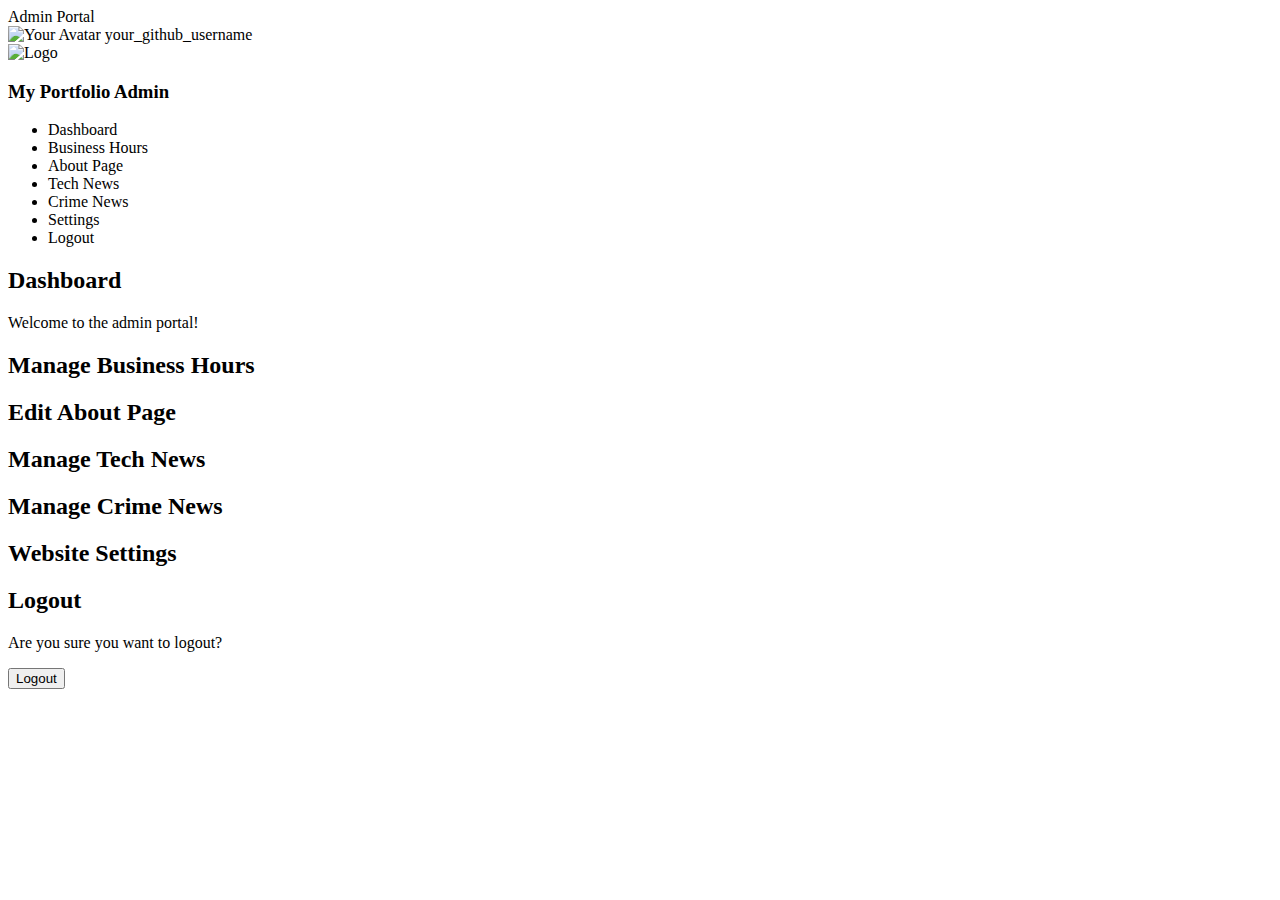
==== admin/index.html @ 14d35746 "Create index.html" ====
<!DOCTYPE html>
<html lang="en">
<head>
    <meta charset="UTF-8">
    <meta name="viewport" content="width=device-width, initial-scale=1.0">
    <title>Admin Portal - My Portfolio</title>
    <link rel="stylesheet" href="../css/admin.css">
</head>
<body>
    <header class="admin-header">
        <div class="admin-header-content">
            <div class="admin-title">Admin Portal</div>
            <div class="admin-user">
                <img src="https://github.com/your_github_username.png" alt="Your Avatar" class="admin-avatar">
                <span class="admin-username">your_github_username</span>
            </div>
        </div>
    </header>

    <div class="admin-container">
        <aside class="admin-sidebar">
            <div class="sidebar-header">
                <img src="../images/logo.png" alt="Logo" class="logo">
                <h3>My Portfolio Admin</h3>
            </div>
            <ul class="admin-tabs">
                <li class="tab-item active" data-tab="dashboard">Dashboard</li>
                <li class="tab-item" data-tab="business-hours">Business Hours</li>
                <li class="tab-item" data-tab="about">About Page</li>
                <li class="tab-item" data-tab="tech-news">Tech News</li>
                <li class="tab-item" data-tab="crime-news">Crime News</li>
                <li class="tab-item" data-tab="settings">Settings</li>
                <li class="tab-item" data-tab="logout">Logout</li>
            </ul>
        </aside>

        <main class="admin-content">
            <div class="tab-content active" id="dashboard">
                <h2>Dashboard</h2>
                <p>Welcome to the admin portal!</p>
                </div>

            <div class="tab-content" id="business-hours">
                <h2>Manage Business Hours</h2>
                </div>

            <div class="tab-content" id="about">
                <h2>Edit About Page</h2>
                </div>

            <div class="tab-content" id="tech-news">
                <h2>Manage Tech News</h2>
                </div>

            <div class="tab-content" id="crime-news">
                <h2>Manage Crime News</h2>
                </div>

            <div class="tab-content" id="settings">
                <h2>Website Settings</h2>
                </div>

            <div class="tab-content" id="logout">
                <h2>Logout</h2>
                <p>Are you sure you want to logout?</p>
                <button id="logout-btn">Logout</button>
            </div>
        </main>
    </div>

    <script src="../js/admin.js"></script>
</body>
</html>
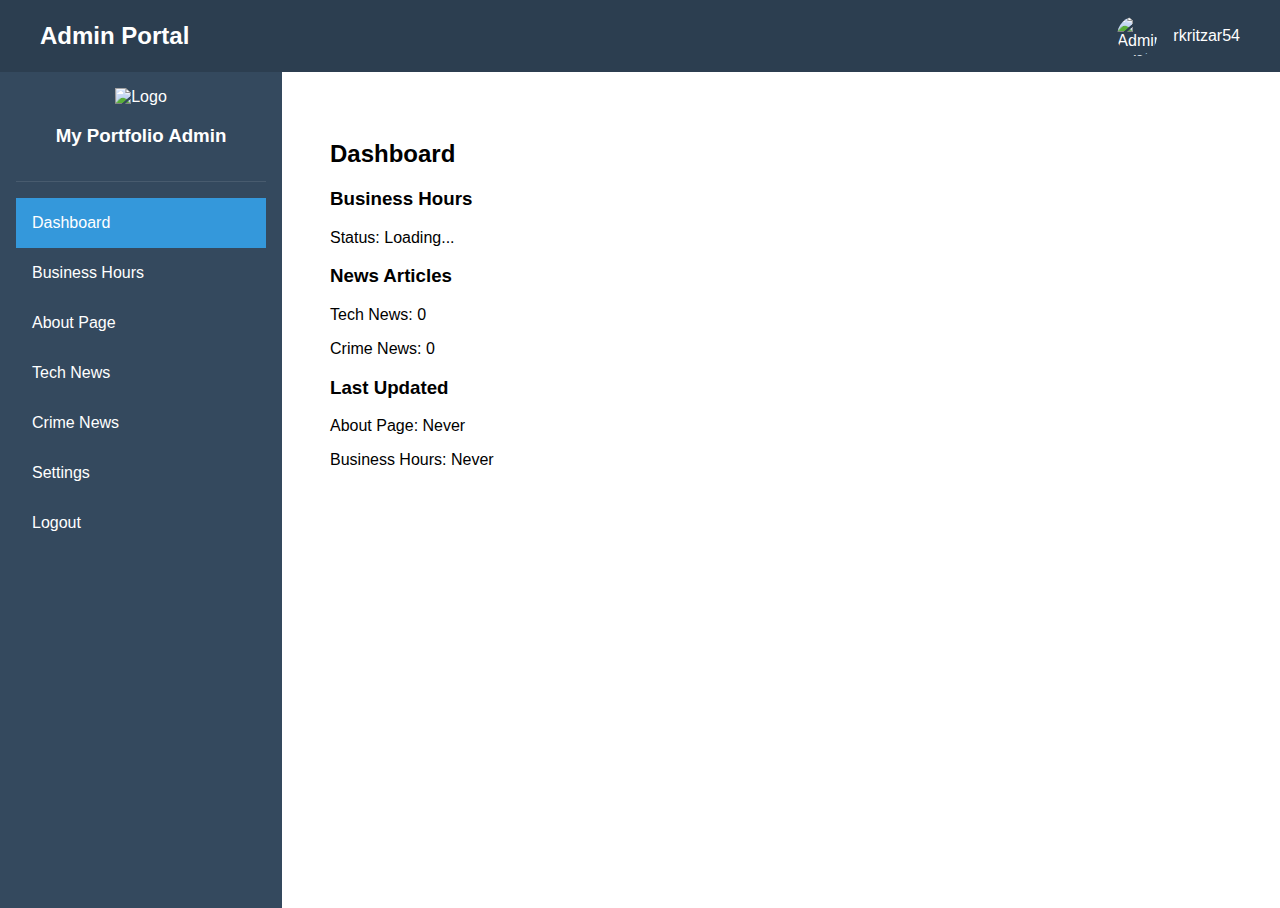
==== commit 98785302: "Update index.html" ====
--- a/admin/index.html
+++ b/admin/index.html
@@ -11,8 +11,8 @@
         <div class="admin-header-content">
             <div class="admin-title">Admin Portal</div>
             <div class="admin-user">
-                <img src="https://github.com/your_github_username.png" alt="Your Avatar" class="admin-avatar">
-                <span class="admin-username">your_github_username</span>
+                <img src="https://github.com/rkritzar54.png" alt="Admin Avatar" class="admin-avatar">
+                <span class="admin-username">rkritzar54</span>
             </div>
         </div>
     </header>
@@ -35,35 +35,168 @@
         </aside>
 
         <main class="admin-content">
+            <!-- Dashboard Section -->
             <div class="tab-content active" id="dashboard">
                 <h2>Dashboard</h2>
-                <p>Welcome to the admin portal!</p>
-                </div>
-
+                <div class="dashboard-stats">
+                    <div class="stat-card">
+                        <h3>Business Hours</h3>
+                        <p>Status: <span id="current-status">Loading...</span></p>
+                    </div>
+                    <div class="stat-card">
+                        <h3>News Articles</h3>
+                        <p>Tech News: <span id="tech-news-count">0</span></p>
+                        <p>Crime News: <span id="crime-news-count">0</span></p>
+                    </div>
+                    <div class="stat-card">
+                        <h3>Last Updated</h3>
+                        <p>About Page: <span id="about-updated">Never</span></p>
+                        <p>Business Hours: <span id="hours-updated">Never</span></p>
+                    </div>
+                </div>
+            </div>
+
+            <!-- Business Hours Section -->
             <div class="tab-content" id="business-hours">
                 <h2>Manage Business Hours</h2>
-                </div>
-
+                <div class="business-hours-form">
+                    <div class="hours-grid">
+                        <!-- Days will be populated by JavaScript -->
+                    </div>
+                    <div class="special-hours">
+                        <h3>Special Hours / Holidays</h3>
+                        <button id="add-special-hours">Add Special Hours</button>
+                        <div id="special-hours-list"></div>
+                    </div>
+                </div>
+            </div>
+
+            <!-- About Page Section -->
             <div class="tab-content" id="about">
                 <h2>Edit About Page</h2>
-                </div>
-
+                <div class="editor-container">
+                    <div class="editor-toolbar">
+                        <button data-command="bold" title="Bold"><strong>B</strong></button>
+                        <button data-command="italic" title="Italic"><em>I</em></button>
+                        <button data-command="underline" title="Underline"><u>U</u></button>
+                        <button data-command="createlink" title="Add Link"><span>🔗</span></button>
+                    </div>
+                    <div class="editor-main">
+                        <textarea id="about-editor" class="content-editor"></textarea>
+                    </div>
+                    <div class="editor-preview">
+                        <h3>Preview</h3>
+                        <div id="about-preview"></div>
+                    </div>
+                </div>
+            </div>
+
+            <!-- Tech News Section -->
             <div class="tab-content" id="tech-news">
                 <h2>Manage Tech News</h2>
-                </div>
-
+                <div class="news-manager">
+                    <div class="news-form">
+                        <h3>Add New Article</h3>
+                        <form id="tech-news-form">
+                            <input type="text" name="title" placeholder="Article Title" required>
+                            <input type="text" name="category" placeholder="Category">
+                            <input type="text" name="image" placeholder="Image URL">
+                            <textarea name="content" placeholder="Article Content" required></textarea>
+                            <button type="submit">Add Article</button>
+                        </form>
+                    </div>
+                    <div class="news-list">
+                        <h3>Published Articles</h3>
+                        <div id="tech-news-list" class="articles-list"></div>
+                    </div>
+                </div>
+            </div>
+
+            <!-- Crime News Section -->
             <div class="tab-content" id="crime-news">
                 <h2>Manage Crime News</h2>
-                </div>
-
+                <div class="news-manager">
+                    <div class="news-form">
+                        <h3>Add New Article</h3>
+                        <form id="crime-news-form">
+                            <input type="text" name="title" placeholder="Article Title" required>
+                            <input type="text" name="category" placeholder="Category">
+                            <input type="text" name="image" placeholder="Image URL">
+                            <textarea name="content" placeholder="Article Content" required></textarea>
+                            <button type="submit">Add Article</button>
+                        </form>
+                    </div>
+                    <div class="news-list">
+                        <h3>Published Articles</h3>
+                        <div id="crime-news-list" class="articles-list"></div>
+                    </div>
+                </div>
+            </div>
+
+            <!-- Settings Section -->
             <div class="tab-content" id="settings">
                 <h2>Website Settings</h2>
-                </div>
-
+                <div class="settings-container">
+                    <form id="settings-form">
+                        <div class="settings-group">
+                            <h3>General Settings</h3>
+                            <div class="setting-item">
+                                <label>Site Title</label>
+                                <input type="text" name="site-title" placeholder="My Portfolio">
+                            </div>
+                            <div class="setting-item">
+                                <label>Theme Color</label>
+                                <input type="color" name="theme-color">
+                            </div>
+                        </div>
+
+                        <div class="settings-group">
+                            <h3>Contact Information</h3>
+                            <div class="setting-item">
+                                <label>Business Address</label>
+                                <textarea name="address" placeholder="123 Main Street, Anytown, USA"></textarea>
+                            </div>
+                            <div class="setting-item">
+                                <label>Phone Number</label>
+                                <input type="tel" name="phone" placeholder="(555) 123-4567">
+                            </div>
+                            <div class="setting-item">
+                                <label>Email Address</label>
+                                <input type="email" name="email" placeholder="contact@myportfolio.com">
+                            </div>
+                        </div>
+
+                        <div class="settings-group">
+                            <h3>Social Media Links</h3>
+                            <div class="setting-item">
+                                <label>Facebook URL</label>
+                                <input type="url" name="facebook" placeholder="https://facebook.com/...">
+                            </div>
+                            <div class="setting-item">
+                                <label>Twitter URL</label>
+                                <input type="url" name="twitter" placeholder="https://twitter.com/...">
+                            </div>
+                            <div class="setting-item">
+                                <label>LinkedIn URL</label>
+                                <input type="url" name="linkedin" placeholder="https://linkedin.com/in/...">
+                            </div>
+                        </div>
+
+                        <button type="submit" class="save-settings">Save Settings</button>
+                    </form>
+                </div>
+            </div>
+
+            <!-- Logout Section -->
             <div class="tab-content" id="logout">
                 <h2>Logout</h2>
-                <p>Are you sure you want to logout?</p>
-                <button id="logout-btn">Logout</button>
+                <div class="logout-container">
+                    <p>Are you sure you want to logout?</p>
+                    <div class="logout-actions">
+                        <button id="logout-btn" class="danger-btn">Logout</button>
+                        <button class="cancel-btn" onclick="document.querySelector('[data-tab=dashboard]').click()">Cancel</button>
+                    </div>
+                </div>
             </div>
         </main>
     </div>
--- a/css/admin.css
+++ b/css/admin.css
@@ -0,0 +1,192 @@
+/* Admin Portal Styles */
+:root {
+    --primary-color: #2c3e50;
+    --secondary-color: #34495e;
+    --accent-color: #3498db;
+    --text-color: #333;
+    --light-gray: #ecf0f1;
+    --white: #ffffff;
+}
+
+body {
+    margin: 0;
+    padding: 0;
+    font-family: Arial, sans-serif;
+    background-color: var(--light-gray);
+}
+
+/* Header Styles */
+.admin-header {
+    background-color: var(--primary-color);
+    color: var(--white);
+    padding: 1rem;
+    box-shadow: 0 2px 4px rgba(0,0,0,0.1);
+}
+
+.admin-header-content {
+    display: flex;
+    justify-content: space-between;
+    align-items: center;
+    max-width: 1200px;
+    margin: 0 auto;
+}
+
+.admin-title {
+    font-size: 1.5rem;
+    font-weight: bold;
+}
+
+.admin-user {
+    display: flex;
+    align-items: center;
+    gap: 1rem;
+}
+
+.admin-avatar {
+    width: 40px;
+    height: 40px;
+    border-radius: 50%;
+}
+
+/* Container Layout */
+.admin-container {
+    display: flex;
+    min-height: calc(100vh - 64px);
+}
+
+/* Sidebar Styles */
+.admin-sidebar {
+    width: 250px;
+    background-color: var(--secondary-color);
+    color: var(--white);
+    padding: 1rem;
+}
+
+.sidebar-header {
+    text-align: center;
+    padding-bottom: 1rem;
+    border-bottom: 1px solid rgba(255,255,255,0.1);
+}
+
+.logo {
+    width: 80px;
+    height: auto;
+}
+
+.admin-tabs {
+    list-style: none;
+    padding: 0;
+    margin: 1rem 0;
+}
+
+.tab-item {
+    padding: 1rem;
+    cursor: pointer;
+    transition: background-color 0.3s;
+}
+
+.tab-item:hover {
+    background-color: var(--accent-color);
+}
+
+.tab-item.active {
+    background-color: var(--accent-color);
+}
+
+/* Content Area Styles */
+.admin-content {
+    flex: 1;
+    padding: 2rem;
+    background-color: var(--white);
+}
+
+.tab-content {
+    display: none;
+    padding: 1rem;
+}
+
+.tab-content.active {
+    display: block;
+}
+
+/* Form Styles */
+.content-editor {
+    margin: 1rem 0;
+}
+
+.content-textarea {
+    width: 100%;
+    padding: 1rem;
+    border: 1px solid #ddd;
+    border-radius: 4px;
+    margin-bottom: 1rem;
+}
+
+.editor-controls {
+    display: flex;
+    gap: 0.5rem;
+    margin-bottom: 1rem;
+}
+
+.format-btn {
+    padding: 0.5rem 1rem;
+    background-color: var(--accent-color);
+    color: var(--white);
+    border: none;
+    border-radius: 4px;
+    cursor: pointer;
+}
+
+.format-btn:hover {
+    background-color: #2980b9;
+}
+
+/* Business Hours Styles */
+.business-hour-item {
+    display: flex;
+    align-items: center;
+    gap: 1rem;
+    margin-bottom: 1rem;
+}
+
+.time-input {
+    padding: 0.5rem;
+    border: 1px solid #ddd;
+    border-radius: 4px;
+}
+
+/* Settings Styles */
+.settings-item {
+    margin-bottom: 1rem;
+}
+
+.settings-item label {
+    display: block;
+    margin-bottom: 0.5rem;
+}
+
+/* Save Button Styles */
+.save-btn {
+    padding: 0.75rem 1.5rem;
+    background-color: var(--accent-color);
+    color: var(--white);
+    border: none;
+    border-radius: 4px;
+    cursor: pointer;
+    margin-top: 1rem;
+}
+
+.save-btn:hover {
+    background-color: #2980b9;
+}
+
+/* Responsive Design */
+@media (max-width: 768px) {
+    .admin-container {
+        flex-direction: column;
+    }
+    
+    .admin-sidebar {
+        width: 100%;
+    }
+}
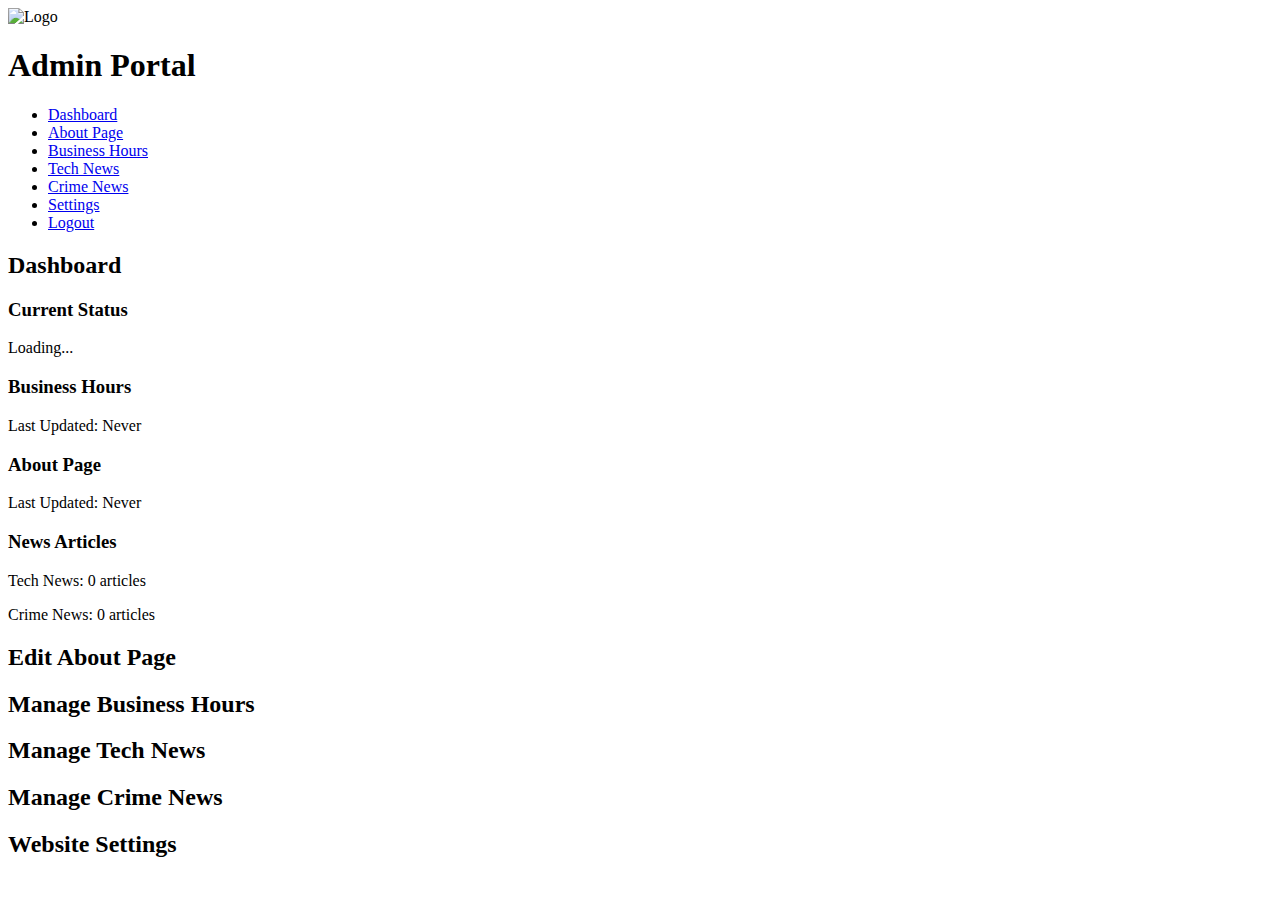
==== commit b7f544b3: "Update index.html" ====
--- a/admin/index.html
+++ b/admin/index.html
@@ -3,204 +3,85 @@
 <head>
     <meta charset="UTF-8">
     <meta name="viewport" content="width=device-width, initial-scale=1.0">
-    <title>Admin Portal - My Portfolio</title>
-    <link rel="stylesheet" href="../css/admin.css">
+    <title>Admin Portal</title>
+    <link rel="stylesheet" href="css/style.css">
+    <link rel="stylesheet" href="css/admin.css">
 </head>
 <body>
-    <header class="admin-header">
-        <div class="admin-header-content">
-            <div class="admin-title">Admin Portal</div>
-            <div class="admin-user">
-                <img src="https://github.com/rkritzar54.png" alt="Admin Avatar" class="admin-avatar">
-                <span class="admin-username">rkritzar54</span>
+    <header class="main-header">
+        <div class="logo-name">
+            <img src="images/logo.png" alt="Logo" class="logo">
+            <h1>Admin Portal</h1>
+        </div>
+        <nav class="main-nav">
+            <ul>
+                <li><a href="javascript:void(0)" class="tab-item active" data-tab="dashboard">Dashboard</a></li>
+                <li><a href="javascript:void(0)" class="tab-item" data-tab="about">About Page</a></li>
+                <li><a href="javascript:void(0)" class="tab-item" data-tab="business-hours">Business Hours</a></li>
+                <li><a href="javascript:void(0)" class="tab-item" data-tab="tech-news">Tech News</a></li>
+                <li><a href="javascript:void(0)" class="tab-item" data-tab="crime-news">Crime News</a></li>
+                <li><a href="javascript:void(0)" class="tab-item" data-tab="settings">Settings</a></li>
+                <li><a href="javascript:void(0)" class="tab-item" data-tab="logout">Logout</a></li>
+            </ul>
+        </nav>
+    </header>
+
+    <div class="container">
+        <!-- Dashboard Tab -->
+        <div id="dashboard" class="tab-content active">
+            <h2>Dashboard</h2>
+            <div class="dashboard-grid">
+                <div class="dashboard-item">
+                    <h3>Current Status</h3>
+                    <p id="current-status">Loading...</p>
+                </div>
+                <div class="dashboard-item">
+                    <h3>Business Hours</h3>
+                    <p>Last Updated: <span id="hours-updated">Never</span></p>
+                </div>
+                <div class="dashboard-item">
+                    <h3>About Page</h3>
+                    <p>Last Updated: <span id="about-updated">Never</span></p>
+                </div>
+                <div class="dashboard-item">
+                    <h3>News Articles</h3>
+                    <p>Tech News: <span id="tech-news-count">0</span> articles</p>
+                    <p>Crime News: <span id="crime-news-count">0</span> articles</p>
+                </div>
             </div>
         </div>
-    </header>
 
-    <div class="admin-container">
-        <aside class="admin-sidebar">
-            <div class="sidebar-header">
-                <img src="../images/logo.png" alt="Logo" class="logo">
-                <h3>My Portfolio Admin</h3>
-            </div>
-            <ul class="admin-tabs">
-                <li class="tab-item active" data-tab="dashboard">Dashboard</li>
-                <li class="tab-item" data-tab="business-hours">Business Hours</li>
-                <li class="tab-item" data-tab="about">About Page</li>
-                <li class="tab-item" data-tab="tech-news">Tech News</li>
-                <li class="tab-item" data-tab="crime-news">Crime News</li>
-                <li class="tab-item" data-tab="settings">Settings</li>
-                <li class="tab-item" data-tab="logout">Logout</li>
-            </ul>
-        </aside>
+        <!-- About Page Tab -->
+        <div id="about" class="tab-content">
+            <h2>Edit About Page</h2>
+            <!-- Content editor will be inserted here -->
+        </div>
 
-        <main class="admin-content">
-            <!-- Dashboard Section -->
-            <div class="tab-content active" id="dashboard">
-                <h2>Dashboard</h2>
-                <div class="dashboard-stats">
-                    <div class="stat-card">
-                        <h3>Business Hours</h3>
-                        <p>Status: <span id="current-status">Loading...</span></p>
-                    </div>
-                    <div class="stat-card">
-                        <h3>News Articles</h3>
-                        <p>Tech News: <span id="tech-news-count">0</span></p>
-                        <p>Crime News: <span id="crime-news-count">0</span></p>
-                    </div>
-                    <div class="stat-card">
-                        <h3>Last Updated</h3>
-                        <p>About Page: <span id="about-updated">Never</span></p>
-                        <p>Business Hours: <span id="hours-updated">Never</span></p>
-                    </div>
-                </div>
-            </div>
+        <!-- Business Hours Tab -->
+        <div id="business-hours" class="tab-content">
+            <h2>Manage Business Hours</h2>
+            <!-- Business hours form will be inserted here -->
+        </div>
 
-            <!-- Business Hours Section -->
-            <div class="tab-content" id="business-hours">
-                <h2>Manage Business Hours</h2>
-                <div class="business-hours-form">
-                    <div class="hours-grid">
-                        <!-- Days will be populated by JavaScript -->
-                    </div>
-                    <div class="special-hours">
-                        <h3>Special Hours / Holidays</h3>
-                        <button id="add-special-hours">Add Special Hours</button>
-                        <div id="special-hours-list"></div>
-                    </div>
-                </div>
-            </div>
+        <!-- Tech News Tab -->
+        <div id="tech-news" class="tab-content">
+            <h2>Manage Tech News</h2>
+            <!-- Tech news manager will be inserted here -->
+        </div>
 
-            <!-- About Page Section -->
-            <div class="tab-content" id="about">
-                <h2>Edit About Page</h2>
-                <div class="editor-container">
-                    <div class="editor-toolbar">
-                        <button data-command="bold" title="Bold"><strong>B</strong></button>
-                        <button data-command="italic" title="Italic"><em>I</em></button>
-                        <button data-command="underline" title="Underline"><u>U</u></button>
-                        <button data-command="createlink" title="Add Link"><span>🔗</span></button>
-                    </div>
-                    <div class="editor-main">
-                        <textarea id="about-editor" class="content-editor"></textarea>
-                    </div>
-                    <div class="editor-preview">
-                        <h3>Preview</h3>
-                        <div id="about-preview"></div>
-                    </div>
-                </div>
-            </div>
+        <!-- Crime News Tab -->
+        <div id="crime-news" class="tab-content">
+            <h2>Manage Crime News</h2>
+            <!-- Crime news manager will be inserted here -->
+        </div>
 
-            <!-- Tech News Section -->
-            <div class="tab-content" id="tech-news">
-                <h2>Manage Tech News</h2>
-                <div class="news-manager">
-                    <div class="news-form">
-                        <h3>Add New Article</h3>
-                        <form id="tech-news-form">
-                            <input type="text" name="title" placeholder="Article Title" required>
-                            <input type="text" name="category" placeholder="Category">
-                            <input type="text" name="image" placeholder="Image URL">
-                            <textarea name="content" placeholder="Article Content" required></textarea>
-                            <button type="submit">Add Article</button>
-                        </form>
-                    </div>
-                    <div class="news-list">
-                        <h3>Published Articles</h3>
-                        <div id="tech-news-list" class="articles-list"></div>
-                    </div>
-                </div>
-            </div>
-
-            <!-- Crime News Section -->
-            <div class="tab-content" id="crime-news">
-                <h2>Manage Crime News</h2>
-                <div class="news-manager">
-                    <div class="news-form">
-                        <h3>Add New Article</h3>
-                        <form id="crime-news-form">
-                            <input type="text" name="title" placeholder="Article Title" required>
-                            <input type="text" name="category" placeholder="Category">
-                            <input type="text" name="image" placeholder="Image URL">
-                            <textarea name="content" placeholder="Article Content" required></textarea>
-                            <button type="submit">Add Article</button>
-                        </form>
-                    </div>
-                    <div class="news-list">
-                        <h3>Published Articles</h3>
-                        <div id="crime-news-list" class="articles-list"></div>
-                    </div>
-                </div>
-            </div>
-
-            <!-- Settings Section -->
-            <div class="tab-content" id="settings">
-                <h2>Website Settings</h2>
-                <div class="settings-container">
-                    <form id="settings-form">
-                        <div class="settings-group">
-                            <h3>General Settings</h3>
-                            <div class="setting-item">
-                                <label>Site Title</label>
-                                <input type="text" name="site-title" placeholder="My Portfolio">
-                            </div>
-                            <div class="setting-item">
-                                <label>Theme Color</label>
-                                <input type="color" name="theme-color">
-                            </div>
-                        </div>
-
-                        <div class="settings-group">
-                            <h3>Contact Information</h3>
-                            <div class="setting-item">
-                                <label>Business Address</label>
-                                <textarea name="address" placeholder="123 Main Street, Anytown, USA"></textarea>
-                            </div>
-                            <div class="setting-item">
-                                <label>Phone Number</label>
-                                <input type="tel" name="phone" placeholder="(555) 123-4567">
-                            </div>
-                            <div class="setting-item">
-                                <label>Email Address</label>
-                                <input type="email" name="email" placeholder="contact@myportfolio.com">
-                            </div>
-                        </div>
-
-                        <div class="settings-group">
-                            <h3>Social Media Links</h3>
-                            <div class="setting-item">
-                                <label>Facebook URL</label>
-                                <input type="url" name="facebook" placeholder="https://facebook.com/...">
-                            </div>
-                            <div class="setting-item">
-                                <label>Twitter URL</label>
-                                <input type="url" name="twitter" placeholder="https://twitter.com/...">
-                            </div>
-                            <div class="setting-item">
-                                <label>LinkedIn URL</label>
-                                <input type="url" name="linkedin" placeholder="https://linkedin.com/in/...">
-                            </div>
-                        </div>
-
-                        <button type="submit" class="save-settings">Save Settings</button>
-                    </form>
-                </div>
-            </div>
-
-            <!-- Logout Section -->
-            <div class="tab-content" id="logout">
-                <h2>Logout</h2>
-                <div class="logout-container">
-                    <p>Are you sure you want to logout?</p>
-                    <div class="logout-actions">
-                        <button id="logout-btn" class="danger-btn">Logout</button>
-                        <button class="cancel-btn" onclick="document.querySelector('[data-tab=dashboard]').click()">Cancel</button>
-                    </div>
-                </div>
-            </div>
-        </main>
+        <!-- Settings Tab -->
+        <div id="settings" class="tab-content">
+            <h2>Website Settings</h2>
+            <!-- Settings form will be inserted here -->
+        </div>
     </div>
 
-    <script src="../js/admin.js"></script>
+    <script src="js/admin.js"></script>
 </body>
 </html>
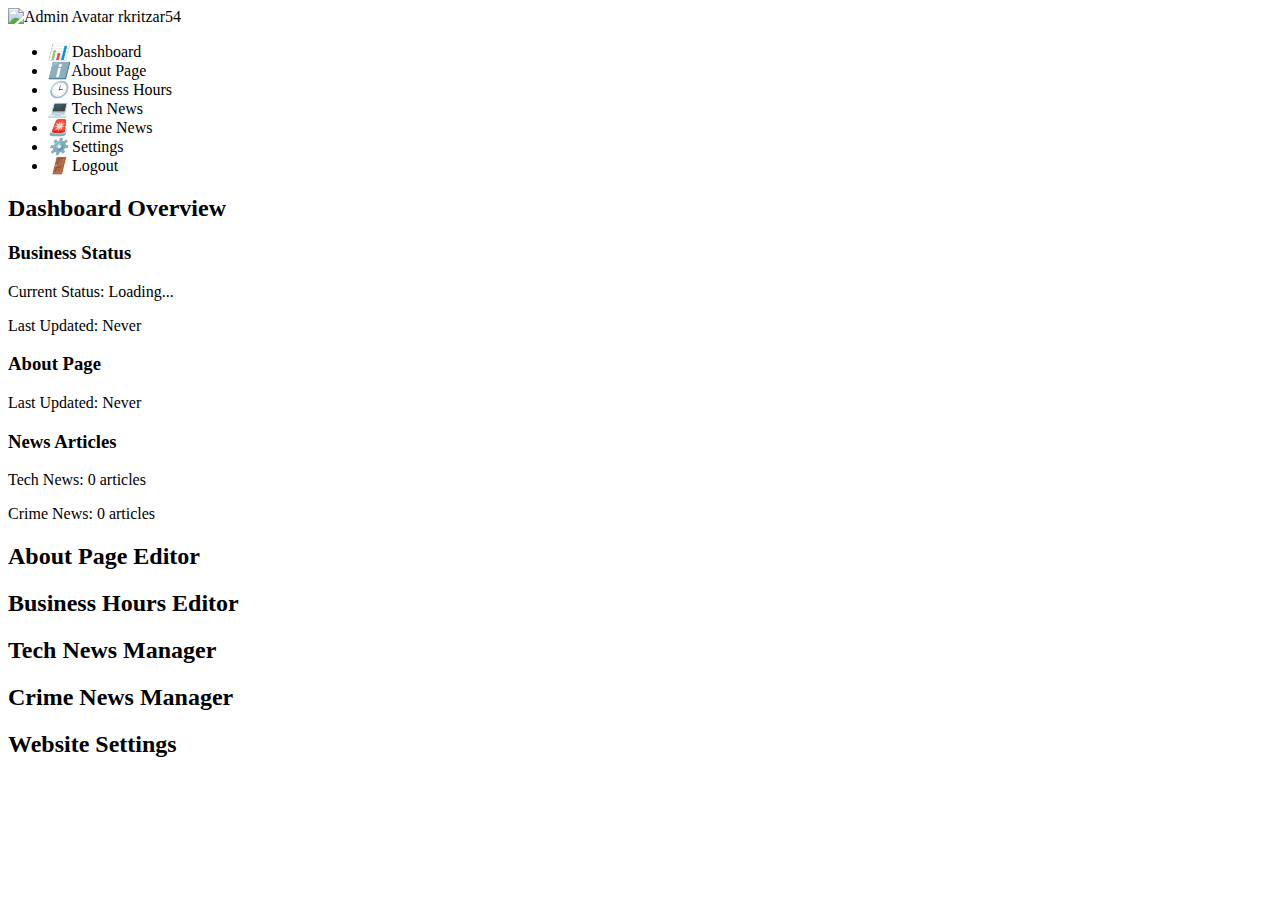
==== commit 9ce83b5b: "Update index.html" ====
--- a/admin/index.html
+++ b/admin/index.html
@@ -3,85 +3,109 @@
 <head>
     <meta charset="UTF-8">
     <meta name="viewport" content="width=device-width, initial-scale=1.0">
-    <title>Admin Portal</title>
+    <title>Admin Dashboard</title>
     <link rel="stylesheet" href="css/style.css">
     <link rel="stylesheet" href="css/admin.css">
 </head>
-<body>
-    <header class="main-header">
-        <div class="logo-name">
-            <img src="images/logo.png" alt="Logo" class="logo">
-            <h1>Admin Portal</h1>
+<body class="admin-body">
+    <header class="admin-header">
+        <div class="admin-header-content">
+            <div class="admin-info">
+                <img src="https://github.com/rkritzar54.png" alt="Admin Avatar" class="admin-avatar">
+                <span class="admin-username">rkritzar54</span>
+            </div>
         </div>
-        <nav class="main-nav">
-            <ul>
-                <li><a href="javascript:void(0)" class="tab-item active" data-tab="dashboard">Dashboard</a></li>
-                <li><a href="javascript:void(0)" class="tab-item" data-tab="about">About Page</a></li>
-                <li><a href="javascript:void(0)" class="tab-item" data-tab="business-hours">Business Hours</a></li>
-                <li><a href="javascript:void(0)" class="tab-item" data-tab="tech-news">Tech News</a></li>
-                <li><a href="javascript:void(0)" class="tab-item" data-tab="crime-news">Crime News</a></li>
-                <li><a href="javascript:void(0)" class="tab-item" data-tab="settings">Settings</a></li>
-                <li><a href="javascript:void(0)" class="tab-item" data-tab="logout">Logout</a></li>
+    </header>
+
+    <div class="admin-container">
+        <nav class="admin-sidebar">
+            <ul class="admin-tabs">
+                <li class="tab-item active" data-tab="dashboard">
+                    <i class="icon">📊</i>
+                    <span>Dashboard</span>
+                </li>
+                <li class="tab-item" data-tab="about">
+                    <i class="icon">ℹ️</i>
+                    <span>About Page</span>
+                </li>
+                <li class="tab-item" data-tab="business-hours">
+                    <i class="icon">🕒</i>
+                    <span>Business Hours</span>
+                </li>
+                <li class="tab-item" data-tab="tech-news">
+                    <i class="icon">💻</i>
+                    <span>Tech News</span>
+                </li>
+                <li class="tab-item" data-tab="crime-news">
+                    <i class="icon">🚨</i>
+                    <span>Crime News</span>
+                </li>
+                <li class="tab-item" data-tab="settings">
+                    <i class="icon">⚙️</i>
+                    <span>Settings</span>
+                </li>
+                <li class="tab-item logout" data-tab="logout">
+                    <i class="icon">🚪</i>
+                    <span>Logout</span>
+                </li>
             </ul>
         </nav>
-    </header>
 
-    <div class="container">
-        <!-- Dashboard Tab -->
-        <div id="dashboard" class="tab-content active">
-            <h2>Dashboard</h2>
-            <div class="dashboard-grid">
-                <div class="dashboard-item">
-                    <h3>Current Status</h3>
-                    <p id="current-status">Loading...</p>
-                </div>
-                <div class="dashboard-item">
-                    <h3>Business Hours</h3>
-                    <p>Last Updated: <span id="hours-updated">Never</span></p>
-                </div>
-                <div class="dashboard-item">
-                    <h3>About Page</h3>
-                    <p>Last Updated: <span id="about-updated">Never</span></p>
-                </div>
-                <div class="dashboard-item">
-                    <h3>News Articles</h3>
-                    <p>Tech News: <span id="tech-news-count">0</span> articles</p>
-                    <p>Crime News: <span id="crime-news-count">0</span> articles</p>
+        <main class="admin-content">
+            <!-- Dashboard Tab -->
+            <div id="dashboard" class="tab-content active">
+                <h2>Dashboard Overview</h2>
+                <div class="dashboard-grid">
+                    <div class="dashboard-card">
+                        <h3>Business Status</h3>
+                        <p>Current Status: <span id="current-status" class="status">Loading...</span></p>
+                        <p>Last Updated: <span id="hours-updated">Never</span></p>
+                    </div>
+                    <div class="dashboard-card">
+                        <h3>About Page</h3>
+                        <p>Last Updated: <span id="about-updated">Never</span></p>
+                    </div>
+                    <div class="dashboard-card">
+                        <h3>News Articles</h3>
+                        <p>Tech News: <span id="tech-news-count">0</span> articles</p>
+                        <p>Crime News: <span id="crime-news-count">0</span> articles</p>
+                    </div>
                 </div>
             </div>
-        </div>
 
-        <!-- About Page Tab -->
-        <div id="about" class="tab-content">
-            <h2>Edit About Page</h2>
-            <!-- Content editor will be inserted here -->
-        </div>
+            <!-- About Page Tab -->
+            <div id="about" class="tab-content">
+                <h2>About Page Editor</h2>
+                <!-- Content will be loaded dynamically -->
+            </div>
 
-        <!-- Business Hours Tab -->
-        <div id="business-hours" class="tab-content">
-            <h2>Manage Business Hours</h2>
-            <!-- Business hours form will be inserted here -->
-        </div>
+            <!-- Business Hours Tab -->
+            <div id="business-hours" class="tab-content">
+                <h2>Business Hours Editor</h2>
+                <!-- Content will be loaded dynamically -->
+            </div>
 
-        <!-- Tech News Tab -->
-        <div id="tech-news" class="tab-content">
-            <h2>Manage Tech News</h2>
-            <!-- Tech news manager will be inserted here -->
-        </div>
+            <!-- Tech News Tab -->
+            <div id="tech-news" class="tab-content">
+                <h2>Tech News Manager</h2>
+                <!-- Content will be loaded dynamically -->
+            </div>
 
-        <!-- Crime News Tab -->
-        <div id="crime-news" class="tab-content">
-            <h2>Manage Crime News</h2>
-            <!-- Crime news manager will be inserted here -->
-        </div>
+            <!-- Crime News Tab -->
+            <div id="crime-news" class="tab-content">
+                <h2>Crime News Manager</h2>
+                <!-- Content will be loaded dynamically -->
+            </div>
 
-        <!-- Settings Tab -->
-        <div id="settings" class="tab-content">
-            <h2>Website Settings</h2>
-            <!-- Settings form will be inserted here -->
-        </div>
+            <!-- Settings Tab -->
+            <div id="settings" class="tab-content">
+                <h2>Website Settings</h2>
+                <!-- Content will be loaded dynamically -->
+            </div>
+        </main>
     </div>
 
+    <script src="js/script.js"></script>
     <script src="js/admin.js"></script>
 </body>
 </html>
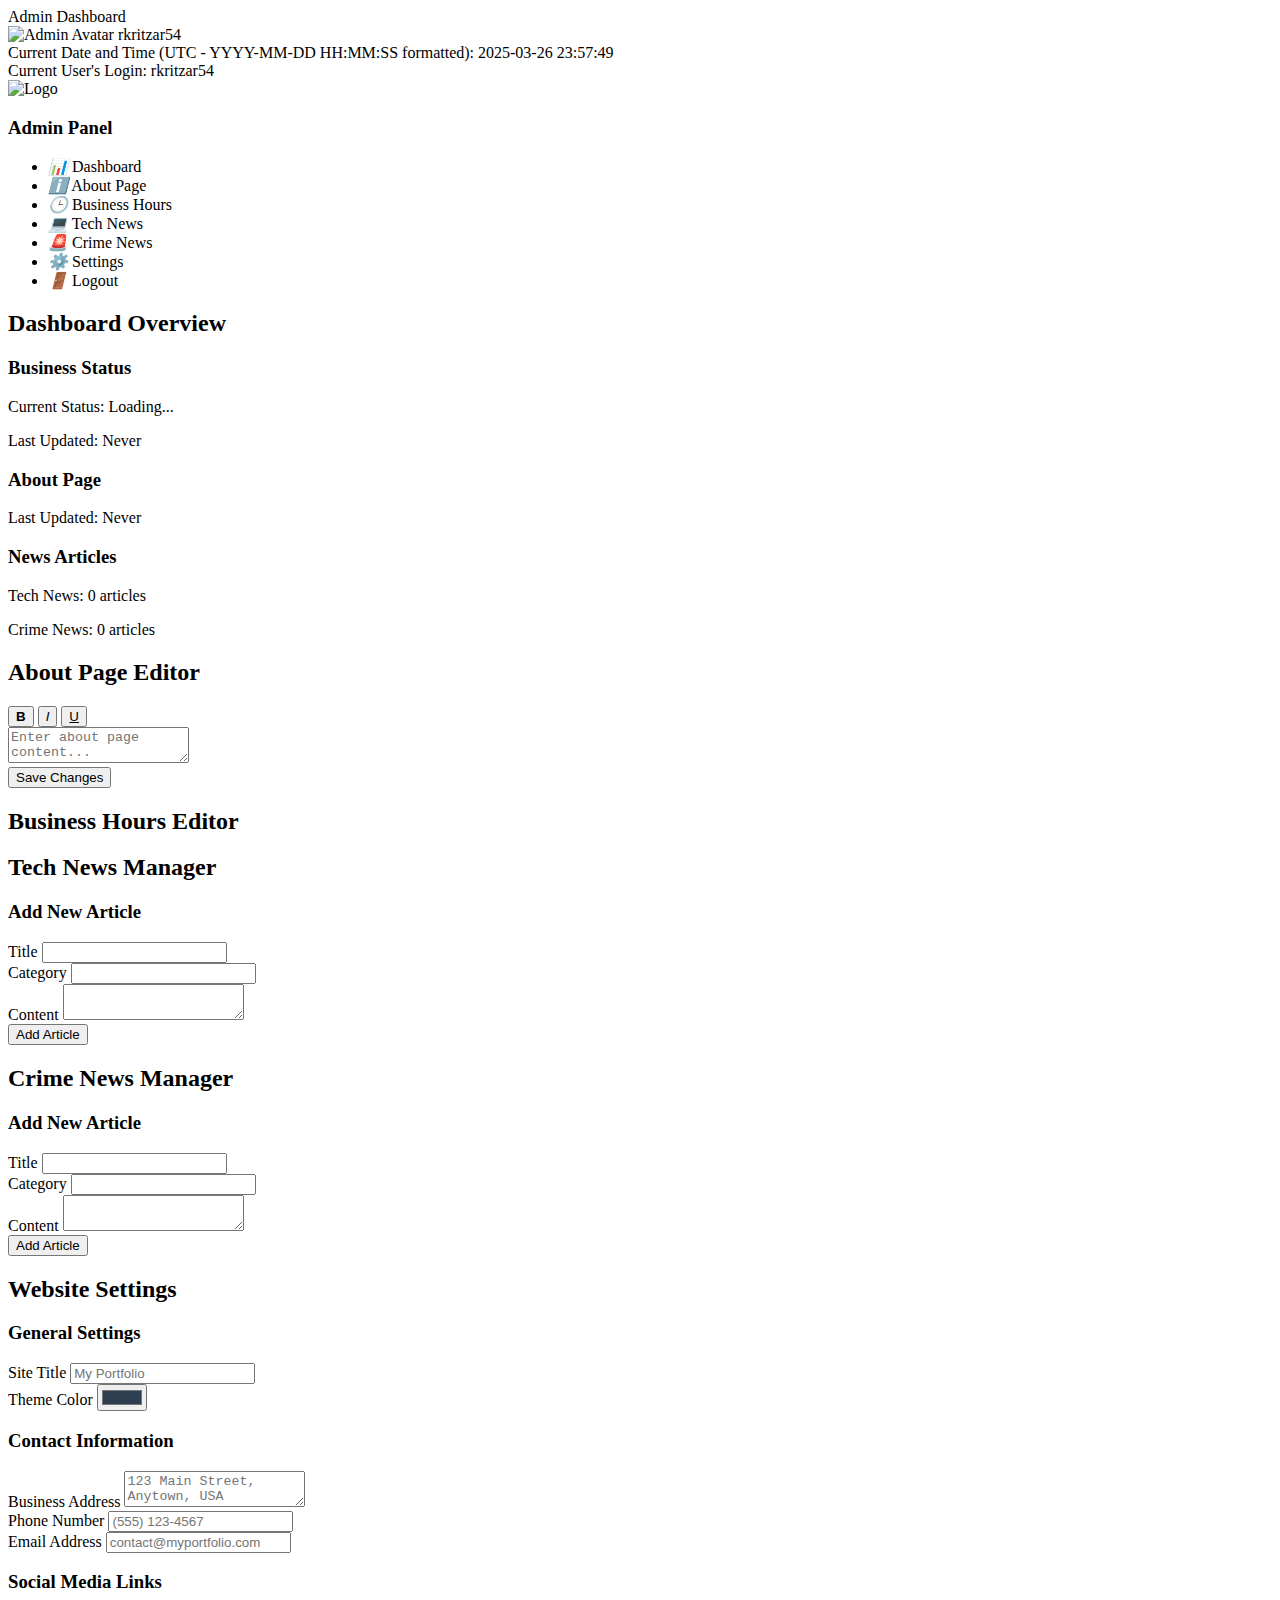
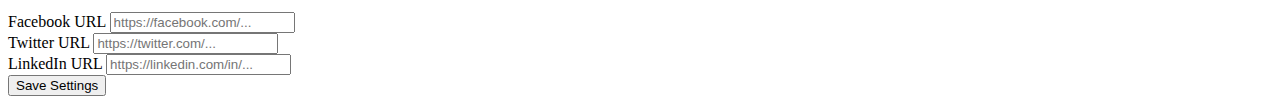
==== commit c32bd0e1: "Update index.html" ====
--- a/admin/index.html
+++ b/admin/index.html
@@ -4,21 +4,29 @@
     <meta charset="UTF-8">
     <meta name="viewport" content="width=device-width, initial-scale=1.0">
     <title>Admin Dashboard</title>
-    <link rel="stylesheet" href="css/style.css">
     <link rel="stylesheet" href="css/admin.css">
 </head>
-<body class="admin-body">
+<body>
     <header class="admin-header">
         <div class="admin-header-content">
-            <div class="admin-info">
+            <div class="admin-title">Admin Dashboard</div>
+            <div class="admin-user">
                 <img src="https://github.com/rkritzar54.png" alt="Admin Avatar" class="admin-avatar">
                 <span class="admin-username">rkritzar54</span>
             </div>
         </div>
+        <div class="time-display">
+            <div class="current-time">Current Date and Time (UTC - YYYY-MM-DD HH:MM:SS formatted): 2025-03-26 23:57:49</div>
+            <div class="current-user">Current User's Login: rkritzar54</div>
+        </div>
     </header>
 
     <div class="admin-container">
         <nav class="admin-sidebar">
+            <div class="sidebar-header">
+                <img src="images/logo.png" alt="Logo" class="logo">
+                <h3>Admin Panel</h3>
+            </div>
             <ul class="admin-tabs">
                 <li class="tab-item active" data-tab="dashboard">
                     <i class="icon">📊</i>
@@ -55,17 +63,17 @@
             <!-- Dashboard Tab -->
             <div id="dashboard" class="tab-content active">
                 <h2>Dashboard Overview</h2>
-                <div class="dashboard-grid">
-                    <div class="dashboard-card">
+                <div class="dashboard-stats">
+                    <div class="stat-card">
                         <h3>Business Status</h3>
                         <p>Current Status: <span id="current-status" class="status">Loading...</span></p>
                         <p>Last Updated: <span id="hours-updated">Never</span></p>
                     </div>
-                    <div class="dashboard-card">
+                    <div class="stat-card">
                         <h3>About Page</h3>
                         <p>Last Updated: <span id="about-updated">Never</span></p>
                     </div>
-                    <div class="dashboard-card">
+                    <div class="stat-card">
                         <h3>News Articles</h3>
                         <p>Tech News: <span id="tech-news-count">0</span> articles</p>
                         <p>Crime News: <span id="crime-news-count">0</span> articles</p>
@@ -76,31 +84,136 @@
             <!-- About Page Tab -->
             <div id="about" class="tab-content">
                 <h2>About Page Editor</h2>
-                <!-- Content will be loaded dynamically -->
+                <div class="editor-container">
+                    <div class="editor-toolbar">
+                        <button type="button" data-command="bold"><strong>B</strong></button>
+                        <button type="button" data-command="italic"><em>I</em></button>
+                        <button type="button" data-command="underline"><u>U</u></button>
+                    </div>
+                    <textarea id="about-content" class="content-editor" placeholder="Enter about page content..."></textarea>
+                    <div class="editor-preview"></div>
+                    <button type="button" class="btn btn-primary save-btn">Save Changes</button>
+                </div>
             </div>
 
             <!-- Business Hours Tab -->
             <div id="business-hours" class="tab-content">
                 <h2>Business Hours Editor</h2>
-                <!-- Content will be loaded dynamically -->
+                <div class="business-hours-form">
+                    <form id="business-hours-form">
+                        <!-- Days will be populated by JavaScript -->
+                    </form>
+                </div>
             </div>
 
             <!-- Tech News Tab -->
             <div id="tech-news" class="tab-content">
                 <h2>Tech News Manager</h2>
-                <!-- Content will be loaded dynamically -->
+                <div class="news-manager">
+                    <div class="news-form">
+                        <h3>Add New Article</h3>
+                        <form id="tech-news-form">
+                            <div class="form-group">
+                                <label for="tech-title">Title</label>
+                                <input type="text" id="tech-title" name="title" required>
+                            </div>
+                            <div class="form-group">
+                                <label for="tech-category">Category</label>
+                                <input type="text" id="tech-category" name="category">
+                            </div>
+                            <div class="form-group">
+                                <label for="tech-content">Content</label>
+                                <textarea id="tech-content" name="content" required></textarea>
+                            </div>
+                            <button type="submit" class="btn btn-primary">Add Article</button>
+                        </form>
+                    </div>
+                    <div class="articles-list" id="tech-articles">
+                        <!-- Articles will be populated by JavaScript -->
+                    </div>
+                </div>
             </div>
 
             <!-- Crime News Tab -->
             <div id="crime-news" class="tab-content">
                 <h2>Crime News Manager</h2>
-                <!-- Content will be loaded dynamically -->
+                <div class="news-manager">
+                    <div class="news-form">
+                        <h3>Add New Article</h3>
+                        <form id="crime-news-form">
+                            <div class="form-group">
+                                <label for="crime-title">Title</label>
+                                <input type="text" id="crime-title" name="title" required>
+                            </div>
+                            <div class="form-group">
+                                <label for="crime-category">Category</label>
+                                <input type="text" id="crime-category" name="category">
+                            </div>
+                            <div class="form-group">
+                                <label for="crime-content">Content</label>
+                                <textarea id="crime-content" name="content" required></textarea>
+                            </div>
+                            <button type="submit" class="btn btn-primary">Add Article</button>
+                        </form>
+                    </div>
+                    <div class="articles-list" id="crime-articles">
+                        <!-- Articles will be populated by JavaScript -->
+                    </div>
+                </div>
             </div>
 
             <!-- Settings Tab -->
             <div id="settings" class="tab-content">
                 <h2>Website Settings</h2>
-                <!-- Content will be loaded dynamically -->
+                <div class="settings-container">
+                    <form id="settings-form">
+                        <div class="settings-group">
+                            <h3>General Settings</h3>
+                            <div class="setting-item">
+                                <label for="site-title">Site Title</label>
+                                <input type="text" id="site-title" name="site-title" placeholder="My Portfolio">
+                            </div>
+                            <div class="setting-item">
+                                <label for="theme-color">Theme Color</label>
+                                <input type="color" id="theme-color" name="theme-color" value="#2c3e50">
+                            </div>
+                        </div>
+
+                        <div class="settings-group">
+                            <h3>Contact Information</h3>
+                            <div class="setting-item">
+                                <label for="address">Business Address</label>
+                                <textarea id="address" name="address" placeholder="123 Main Street, Anytown, USA"></textarea>
+                            </div>
+                            <div class="setting-item">
+                                <label for="phone">Phone Number</label>
+                                <input type="tel" id="phone" name="phone" placeholder="(555) 123-4567">
+                            </div>
+                            <div class="setting-item">
+                                <label for="email">Email Address</label>
+                                <input type="email" id="email" name="email" placeholder="contact@myportfolio.com">
+                            </div>
+                        </div>
+
+                        <div class="settings-group">
+                            <h3>Social Media Links</h3>
+                            <div class="setting-item">
+                                <label for="facebook">Facebook URL</label>
+                                <input type="url" id="facebook" name="facebook" placeholder="https://facebook.com/...">
+                            </div>
+                            <div class="setting-item">
+                                <label for="twitter">Twitter URL</label>
+                                <input type="url" id="twitter" name="twitter" placeholder="https://twitter.com/...">
+                            </div>
+                            <div class="setting-item">
+                                <label for="linkedin">LinkedIn URL</label>
+                                <input type="url" id="linkedin" name="linkedin" placeholder="https://linkedin.com/in/...">
+                            </div>
+                        </div>
+
+                        <button type="submit" class="btn btn-primary">Save Settings</button>
+                    </form>
+                </div>
             </div>
         </main>
     </div>
